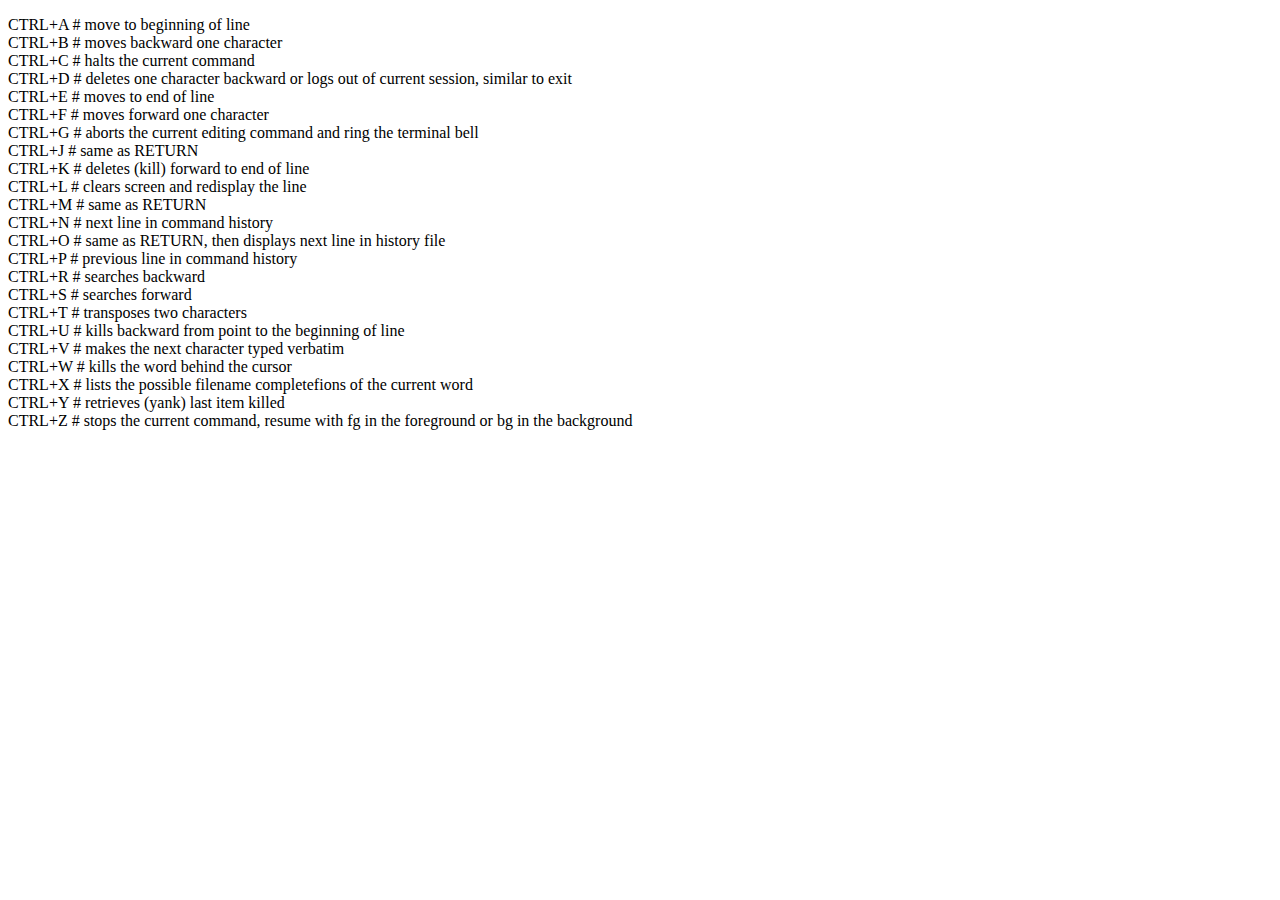
==== index.html @ a3ec1373 "added index page" ====
<!DOCTYPE html>
<html lang="en">
<head>
	<meta charset="UTF-8">
	<title>Document</title>
	<link rel="stylesheet" href="css/style.css">
</head>
<body>

<p>

CTRL+A  # move to beginning of line<br>
CTRL+B  # moves backward one character<br>
CTRL+C  # halts the current command<br>
CTRL+D  # deletes one character backward or logs out of current session, similar to exit<br>
CTRL+E  # moves to end of line<br>
CTRL+F  # moves forward one character<br>
CTRL+G  # aborts the current editing command and ring the terminal bell<br>
CTRL+J  # same as RETURN<br>
CTRL+K  # deletes (kill) forward to end of line<br>
CTRL+L  # clears screen and redisplay the line<br>
CTRL+M  # same as RETURN<br>
CTRL+N  # next line in command history<br>
CTRL+O  # same as RETURN, then displays next line in history file<br>
CTRL+P  # previous line in command history<br>
CTRL+R  # searches backward<br>
CTRL+S  # searches forward<br>
CTRL+T  # transposes two characters<br>
CTRL+U  # kills backward from point to the beginning of line<br>
CTRL+V  # makes the next character typed verbatim<br>
CTRL+W  # kills the word behind the cursor<br>
CTRL+X  # lists the possible filename completefions of the current word<br>
CTRL+Y  # retrieves (yank) last item killed<br>
CTRL+Z  # stops the current command, resume with fg in the foreground or bg in the background<br>


<p>
	
</body>
</html>
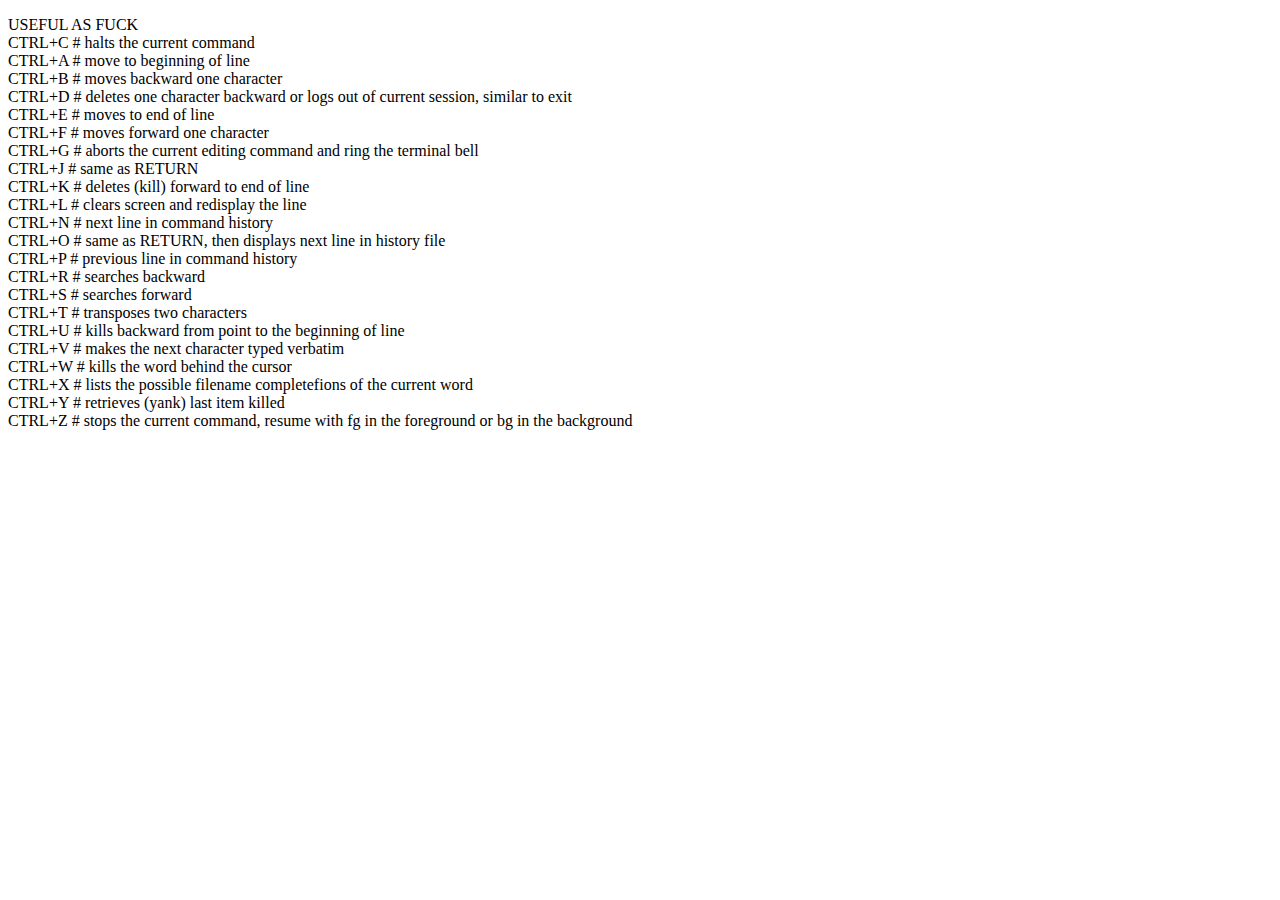
==== commit 2747dff8: "added and deleted lines in p" ====
--- a/index.html
+++ b/index.html
@@ -8,10 +8,11 @@
 <body>
 
 <p>
+USEFUL AS FUCK<br>
+CTRL+C  # halts the current command<br>
 
 CTRL+A  # move to beginning of line<br>
 CTRL+B  # moves backward one character<br>
-CTRL+C  # halts the current command<br>
 CTRL+D  # deletes one character backward or logs out of current session, similar to exit<br>
 CTRL+E  # moves to end of line<br>
 CTRL+F  # moves forward one character<br>
@@ -19,7 +20,6 @@
 CTRL+J  # same as RETURN<br>
 CTRL+K  # deletes (kill) forward to end of line<br>
 CTRL+L  # clears screen and redisplay the line<br>
-CTRL+M  # same as RETURN<br>
 CTRL+N  # next line in command history<br>
 CTRL+O  # same as RETURN, then displays next line in history file<br>
 CTRL+P  # previous line in command history<br>
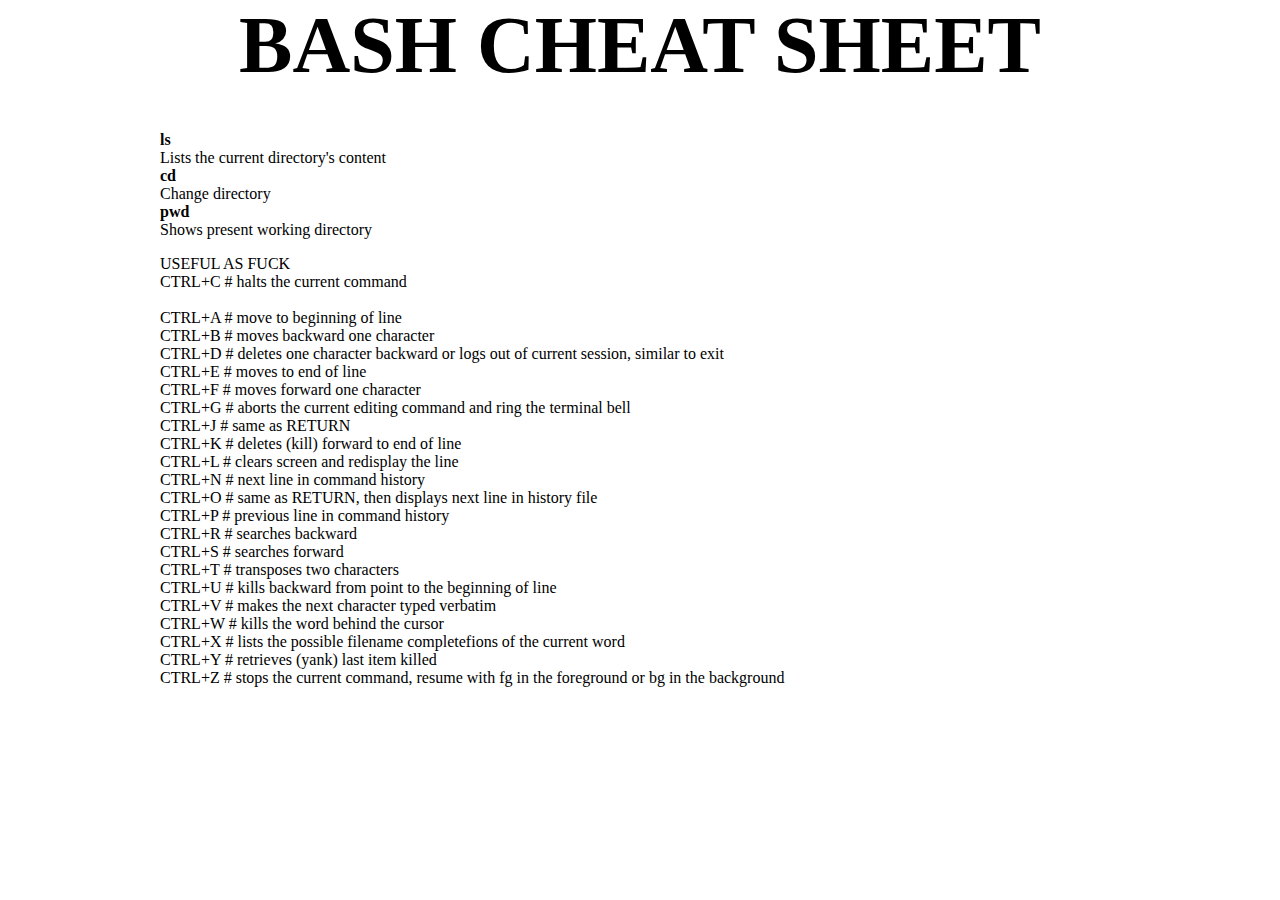
==== commit 9daff5aa: "applied classes to index page" ====
--- a/index.html
+++ b/index.html
@@ -6,10 +6,60 @@
 	<link rel="stylesheet" href="css/style.css">
 </head>
 <body>
+     <header>BASH CHEAT SHEET</header>
+	
+<!-- section>(article.item>div.command+div.function)*10 -->
+
+<section>
+	<article class="item">
+		<div class="command">ls</div>
+		<div class="function">Lists the current directory's content</div>
+	</article>
+	<article class="item">
+		<div class="command">cd</div>
+		<div class="function">Change directory</div>
+	</article>
+	<article class="item">
+		<div class="command">pwd</div>
+		<div class="function">Shows present working directory</div>
+	</article>
+	<article class="item">
+		<div class="command"></div>
+		<div class="function"></div>
+	</article>
+	<article class="item">
+		<div class="command"></div>
+		<div class="function"></div>
+	</article>
+	<article class="item">
+		<div class="command"></div>
+		<div class="function"></div>
+	</article>
+	<article class="item">
+		<div class="command"></div>
+		<div class="function"></div>
+	</article>
+	<article class="item">
+		<div class="command"></div>
+		<div class="function"></div>
+	</article>
+	<article class="item">
+		<div class="command"></div>
+		<div class="function"></div>
+	</article>
+	<article class="item">
+		<div class="command"></div>
+		<div class="function"></div>
+	</article>
+</section>
+
 
 <p>
 USEFUL AS FUCK<br>
-CTRL+C  # halts the current command<br>
+CTRL+C  # halts the current command<br><br>
+
+
+
 
 CTRL+A  # move to beginning of line<br>
 CTRL+B  # moves backward one character<br>
--- a/css/style.css
+++ b/css/style.css
@@ -0,0 +1,30 @@
+body {
+	width: 960px;
+	margin: 0 auto;
+}
+
+
+
+.command {
+font-weight: 600;
+
+}
+
+
+.function {
+
+}
+
+
+.item {
+
+}
+
+header {
+	font-weight: 800;
+	font-size: 80px;
+	margin: 0 auto;
+	margin-bottom: 40px;
+	text-align: center;
+}
+
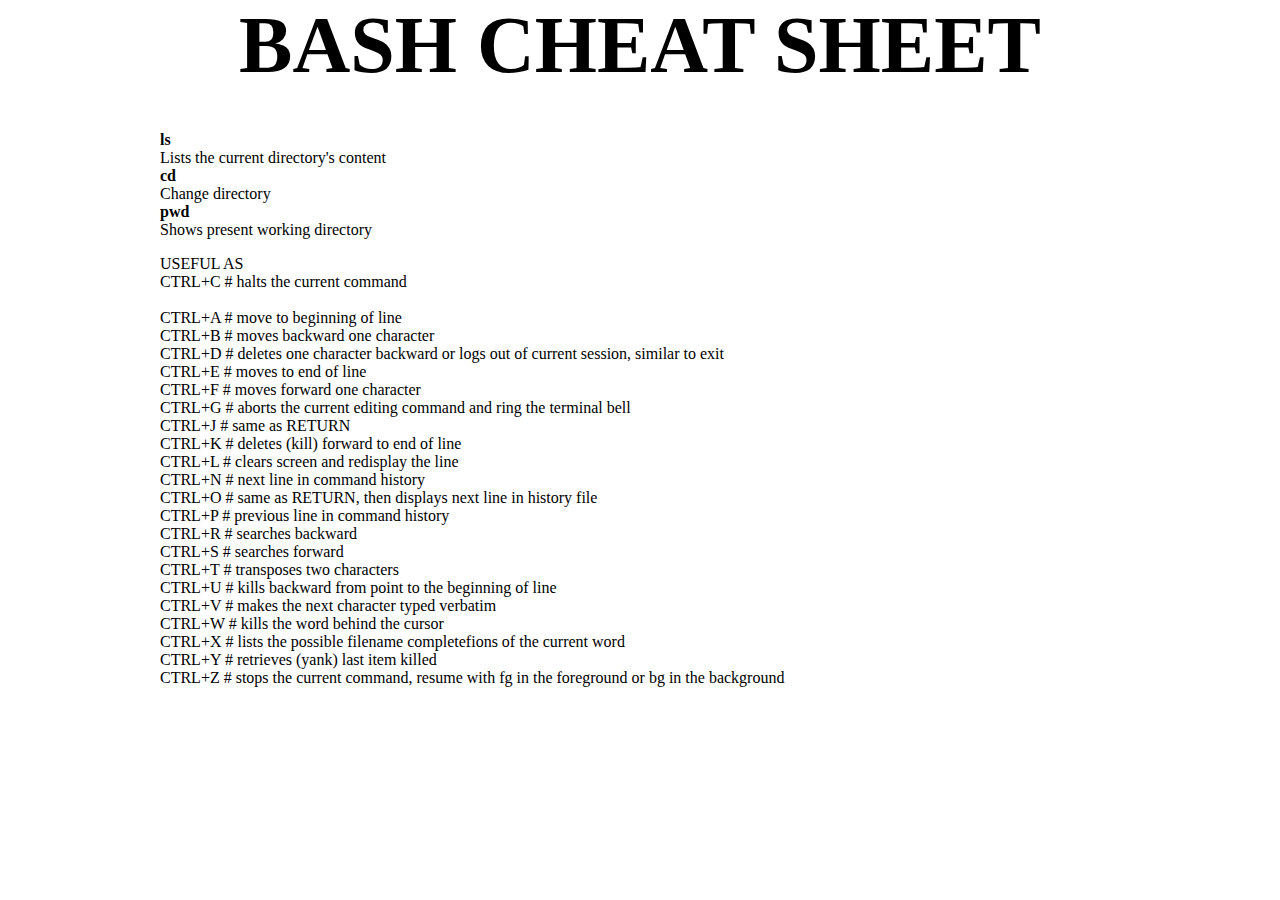
==== commit d1f31cbf: "Update index.html" ====
--- a/index.html
+++ b/index.html
@@ -55,7 +55,7 @@
 
 
 <p>
-USEFUL AS FUCK<br>
+USEFUL AS<br>
 CTRL+C  # halts the current command<br><br>
 
 
@@ -87,4 +87,4 @@
 <p>
 	
 </body>
-</html>+</html>
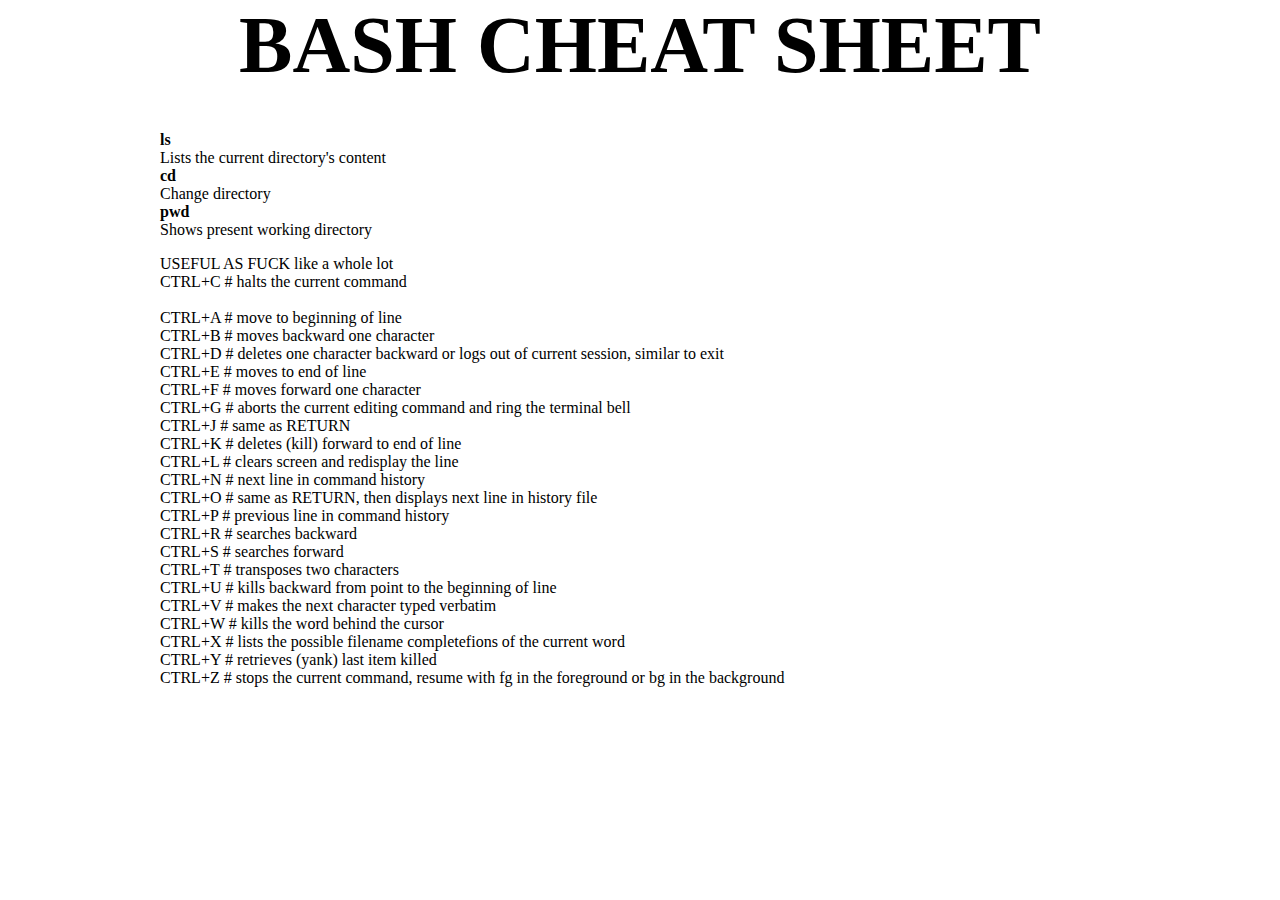
==== commit 3fa2b9e8: "conflict test" ====
--- a/index.html
+++ b/index.html
@@ -55,7 +55,7 @@
 
 
 <p>
-USEFUL AS<br>
+USEFUL AS FUCK like a whole lot<br>
 CTRL+C  # halts the current command<br><br>
 
 
@@ -87,4 +87,4 @@
 <p>
 	
 </body>
-</html>
+</html>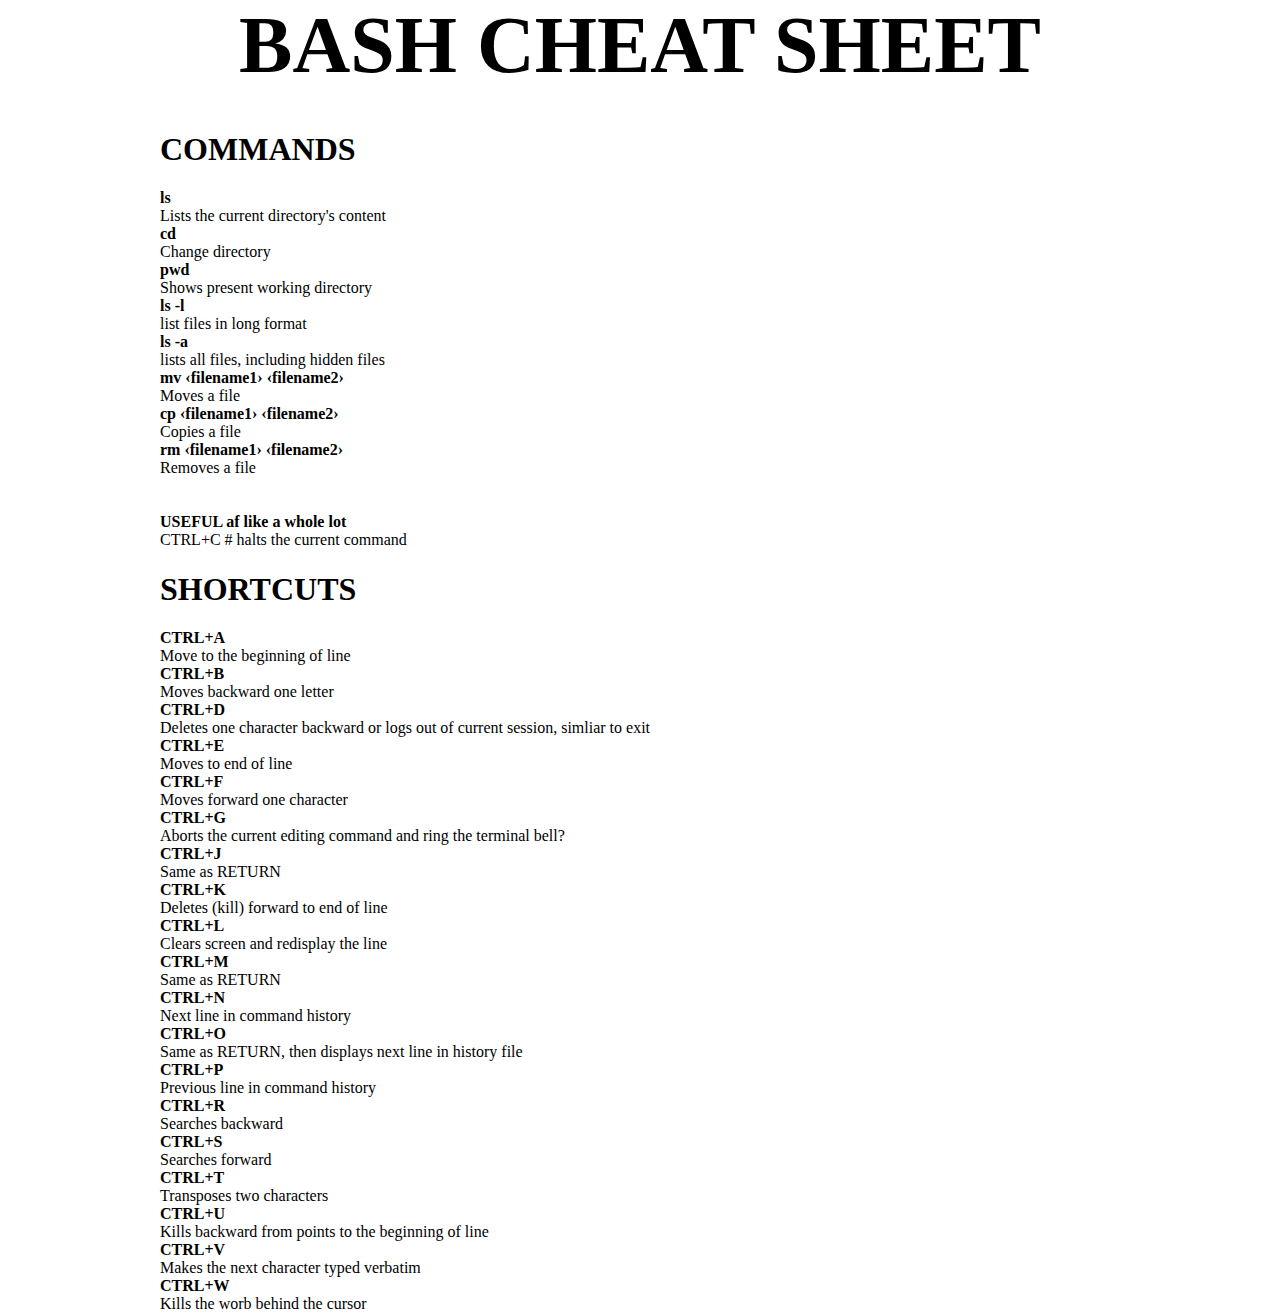
==== commit 3c4927aa: "edited html" ====
--- a/index.html
+++ b/index.html
@@ -2,15 +2,18 @@
 <html lang="en">
 <head>
 	<meta charset="UTF-8">
-	<title>Document</title>
-	<link rel="stylesheet" href="css/style.css">
+	<title>LOVEUBASH</title>
+	<link rel="stylesheet" href="css/bash-style.css">
 </head>
 <body>
      <header>BASH CHEAT SHEET</header>
 	
 <!-- section>(article.item>div.command+div.function)*10 -->
 
-<section>
+
+
+<section class="left">
+	<h1>COMMANDS</h1>
 	<article class="item">
 		<div class="command">ls</div>
 		<div class="function">Lists the current directory's content</div>
@@ -24,8 +27,24 @@
 		<div class="function">Shows present working directory</div>
 	</article>
 	<article class="item">
-		<div class="command"></div>
-		<div class="function"></div>
+		<div class="command">ls -l</div>
+		<div class="function">list files in long format</div>
+	</article>
+	<article class="item">
+		<div class="command">ls -a</div>
+		<div class="function">lists all files, including hidden files</div>
+	</article>
+	<article class="item">
+		<div class="command">mv &lsaquo;filename1&rsaquo;  &lsaquo;filename2&rsaquo;</div>
+		<div class="function">Moves a file</div>
+	</article>
+	<article class="item">
+		<div class="command">cp &lsaquo;filename1&rsaquo; &lsaquo;filename2&rsaquo;</div>
+		<div class="function">Copies a file</div>
+	</article>
+	<article class="item">
+		<div class="command">rm &lsaquo;filename1&rsaquo; &lsaquo;filename2&rsaquo;</div>
+		<div class="function">Removes a file</div>
 	</article>
 	<article class="item">
 		<div class="command"></div>
@@ -35,56 +54,109 @@
 		<div class="command"></div>
 		<div class="function"></div>
 	</article>
+
+
+<br>
+<br>
+
+
+<b>USEFUL af like a whole lot</b><br>
+CTRL+C  # halts the current command
+
+</section>
+
+
+<section class="left">
+	<h1>SHORTCUTS</h1>
 	<article class="item">
-		<div class="command"></div>
-		<div class="function"></div>
+		<div class="command">CTRL+A</div>
+		<div class="function">Move to the beginning of line</div>
 	</article>
 	<article class="item">
-		<div class="command"></div>
-		<div class="function"></div>
+		<div class="command">CTRL+B</div>
+		<div class="function">Moves backward one letter</div>
 	</article>
 	<article class="item">
-		<div class="command"></div>
-		<div class="function"></div>
+		<div class="command">CTRL+D</div>
+		<div class="function">Deletes one character backward or logs out of current session, simliar to exit</div>
 	</article>
 	<article class="item">
-		<div class="command"></div>
-		<div class="function"></div>
+		<div class="command">CTRL+E</div>
+		<div class="function">Moves to end of line</div>
+	</article>
+	<article class="item">
+		<div class="command">CTRL+F</div>
+		<div class="function">Moves forward one character</div>
+	</article>
+	<article class="item">
+		<div class="command">CTRL+G</div>
+		<div class="function">Aborts the current editing command and ring the terminal bell?</div>
+	</article>
+	<article class="item">
+		<div class="command">CTRL+J</div>
+		<div class="function">Same as RETURN</div>
+	</article>
+	<article class="item">
+		<div class="command">CTRL+K</div>
+		<div class="function">Deletes (kill) forward to end of line</div>
 	</article>
 </section>
 
 
-<p>
-USEFUL AS FUCK like a whole lot<br>
-CTRL+C  # halts the current command<br><br>
+
+<section class="left">
+	<article class="item">
+		<div class="command">CTRL+L</div>
+		<div class="function">Clears screen and redisplay the line</div>
+	</article>
+	<article class="item">
+		<div class="command">CTRL+M</div>
+		<div class="function">Same as RETURN</div>
+	</article>
+	<article class="item">
+		<div class="command">CTRL+N</div>
+		<div class="function">Next line in command history</div>
+	</article>
+	<article class="item">
+		<div class="command">CTRL+O</div>
+		<div class="function">Same as RETURN, then displays next line in history file</div>
+	</article>
+	<article class="item">
+		<div class="command">CTRL+P</div>
+		<div class="function">Previous line in command history</div>
+	</article>
+	<article class="item">
+		<div class="command">CTRL+R</div>
+		<div class="function">Searches backward</div>
+	</article>
+	<article class="item">
+		<div class="command">CTRL+S</div>
+		<div class="function">Searches forward</div>
+	</article>
+	<article class="item">
+		<div class="command">CTRL+T</div>
+		<div class="function">Transposes two characters</div>
+	</article>
+	<article class="item">
+		<div class="command">CTRL+U</div>
+		<div class="function">Kills backward from points to the beginning of line</div>
+	</article>
+	<article class="item">
+		<div class="command">CTRL+V</div>
+		<div class="function">Makes the next character typed verbatim</div>
+	</article>
+	<article class="item">
+		<div class="command">CTRL+W</div>
+		<div class="function">Kills the worb behind the cursor</div>
+	</article>
+</section>
 
 
 
 
-CTRL+A  # move to beginning of line<br>
-CTRL+B  # moves backward one character<br>
-CTRL+D  # deletes one character backward or logs out of current session, similar to exit<br>
-CTRL+E  # moves to end of line<br>
-CTRL+F  # moves forward one character<br>
-CTRL+G  # aborts the current editing command and ring the terminal bell<br>
-CTRL+J  # same as RETURN<br>
-CTRL+K  # deletes (kill) forward to end of line<br>
-CTRL+L  # clears screen and redisplay the line<br>
-CTRL+N  # next line in command history<br>
-CTRL+O  # same as RETURN, then displays next line in history file<br>
-CTRL+P  # previous line in command history<br>
-CTRL+R  # searches backward<br>
-CTRL+S  # searches forward<br>
-CTRL+T  # transposes two characters<br>
-CTRL+U  # kills backward from point to the beginning of line<br>
-CTRL+V  # makes the next character typed verbatim<br>
-CTRL+W  # kills the word behind the cursor<br>
-CTRL+X  # lists the possible filename completefions of the current word<br>
-CTRL+Y  # retrieves (yank) last item killed<br>
-CTRL+Z  # stops the current command, resume with fg in the foreground or bg in the background<br>
 
 
-<p>
+
 	
 </body>
-</html>+</html>
--- a/css/bash-style.css
+++ b/css/bash-style.css
@@ -0,0 +1,30 @@
+body {
+	width: 960px;
+	margin: 0 auto;
+}
+
+
+
+.command {
+font-weight: 600;
+
+}
+
+
+.function {
+
+}
+
+
+.item {
+
+}
+
+header {
+	font-weight: 800;
+	font-size: 80px;
+	margin: 0 auto;
+	margin-bottom: 40px;
+	text-align: center;
+}
+
